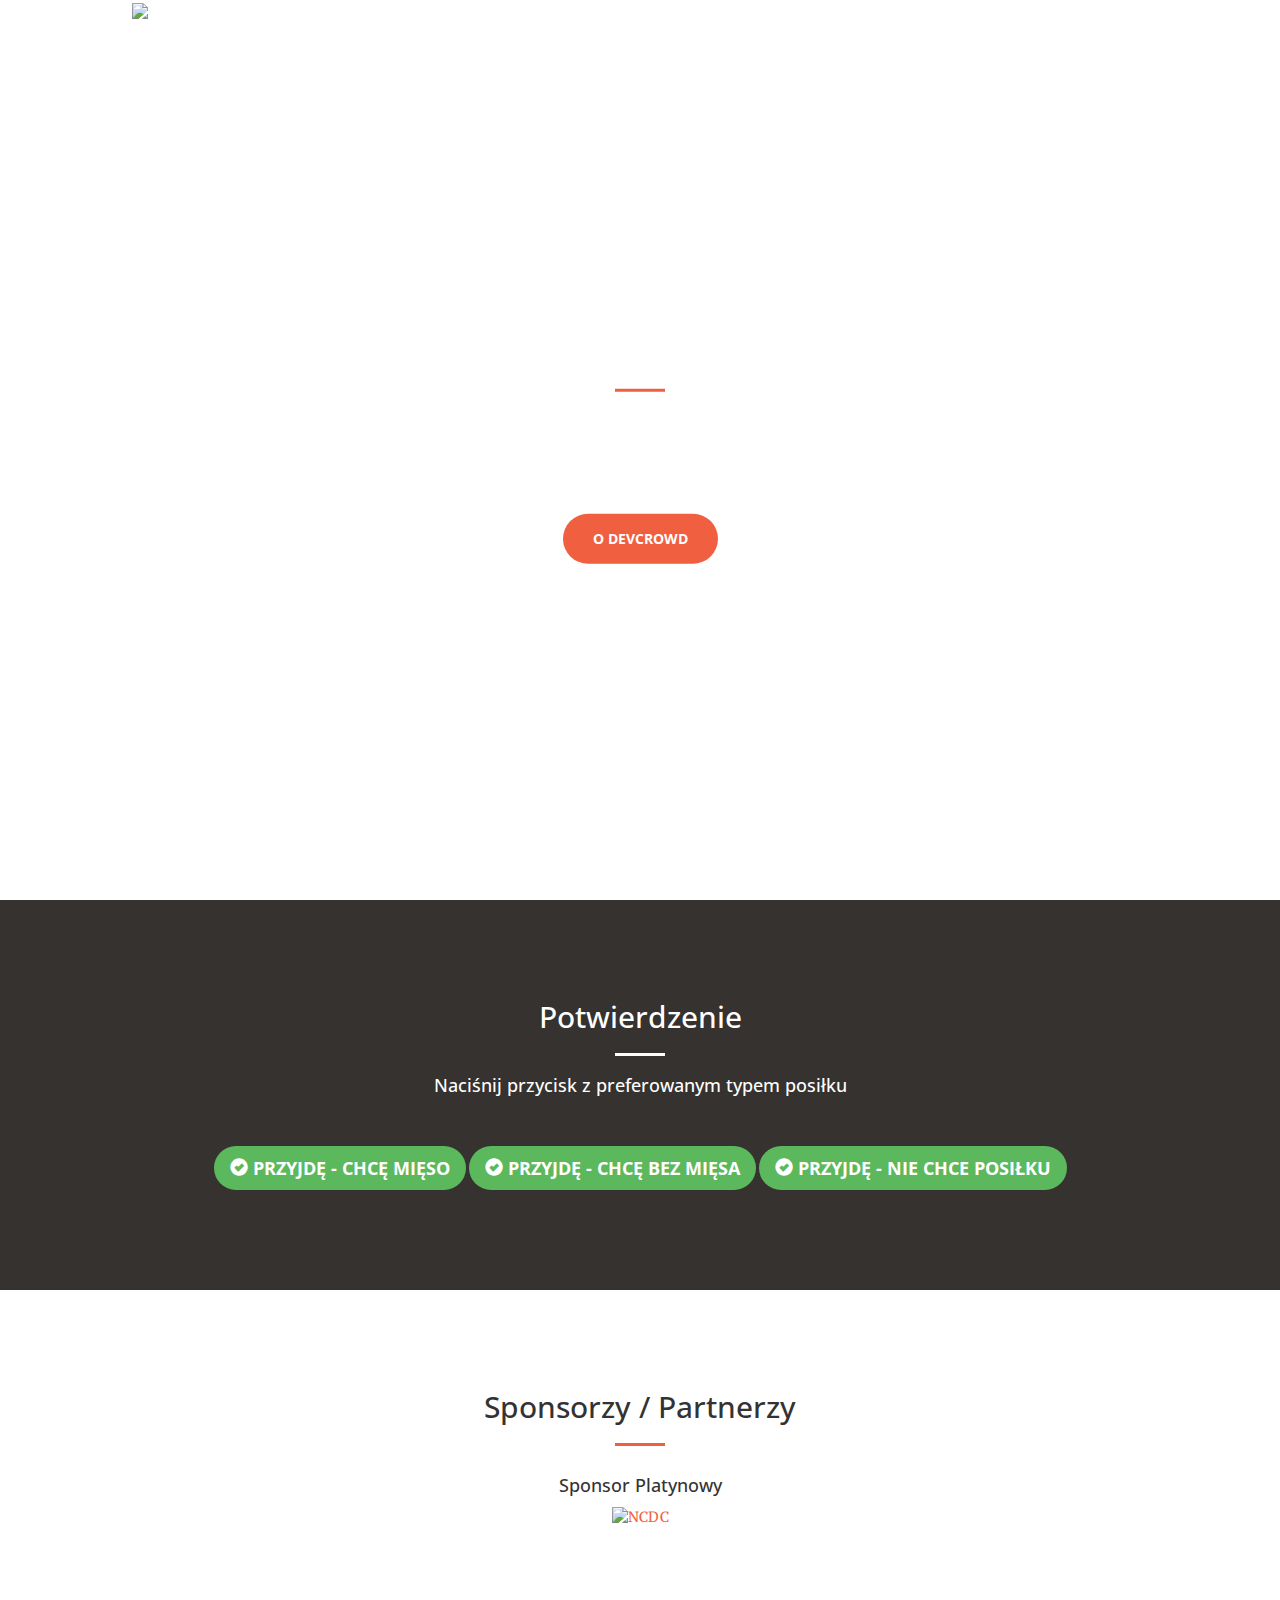
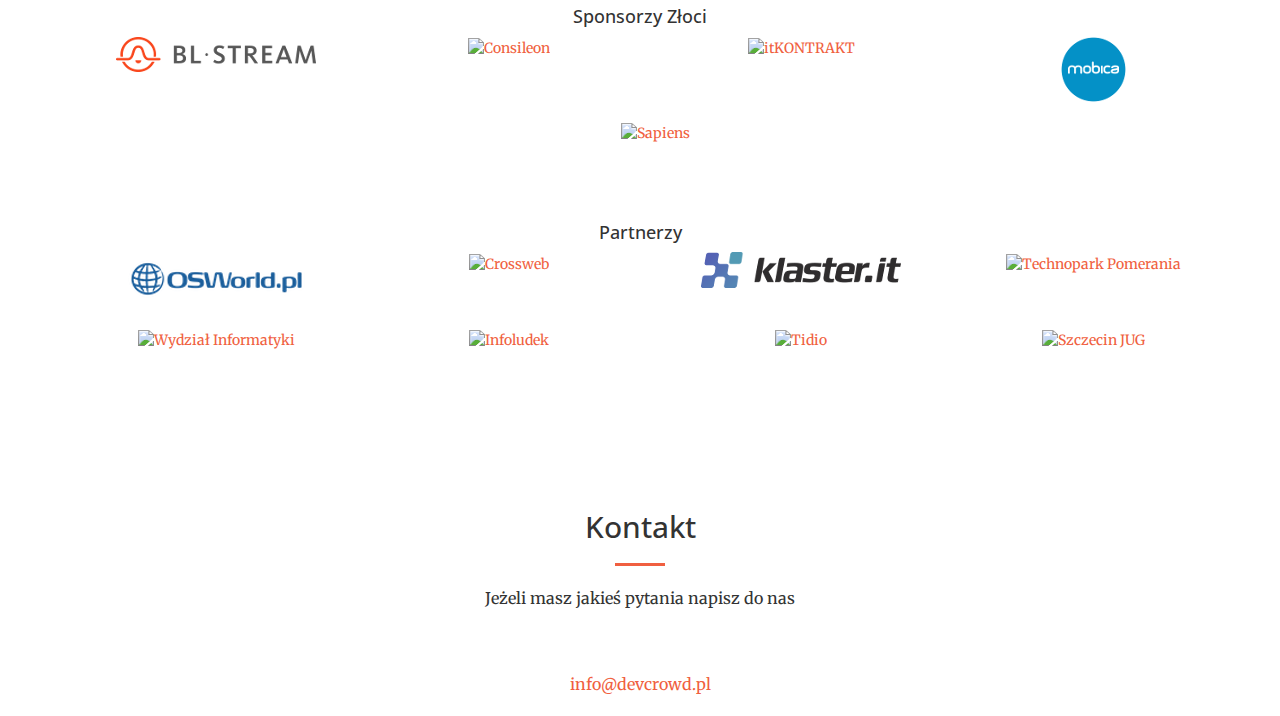
==== confirmation.html @ e69568a9 "Added confirmation page" ====
<!DOCTYPE html>
<html lang="pl">

<head>

    <meta charset="utf-8">
    <meta http-equiv="X-UA-Compatible" content="IE=edge">
    <meta name="viewport" content="width=device-width, initial-scale=1">
    <meta name="description" content="DevCrowd">
    <meta name="keywords" content="konferencja, DevCrowd">

    <title>DevCrowd</title>

    <!-- Bootstrap Core CSS -->
    <link rel="stylesheet" href="css/bootstrap.min.css" type="text/css">

    <!-- Custom Fonts -->
    <link href='http://fonts.googleapis.com/css?family=Open+Sans:300italic,400italic,600italic,700italic,800italic,400,300,600,700,800' rel='stylesheet' type='text/css'>
    <link href='http://fonts.googleapis.com/css?family=Merriweather:400,300,300italic,400italic,700,700italic,900,900italic' rel='stylesheet' type='text/css'>
    <link rel="stylesheet" href="font-awesome/css/font-awesome.min.css" type="text/css">

    <!-- Plugin CSS -->
    <link rel="stylesheet" href="css/animate.min.css" type="text/css">

    <!-- Custom CSS -->
    <link rel="stylesheet" href="css/creative.css" type="text/css">
    
    <!-- Favicon -->
    <link rel="shortcut icon" href="img/favicon.ico" type="image/x-icon" />

    <link rel="stylesheet" href="https://cdnjs.cloudflare.com/ajax/libs/formvalidation/0.6.1/css/formValidation.min.css">

    <!-- HTML5 Shim and Respond.js IE8 support of HTML5 elements and media queries -->
    <!-- WARNING: Respond.js doesn't work if you view the page via file:// -->
    <!--[if lt IE 9]>
        <script src="https://oss.maxcdn.com/libs/html5shiv/3.7.0/html5shiv.js"></script>
        <script src="https://oss.maxcdn.com/libs/respond.js/1.4.2/respond.min.js"></script>
    <![endif]-->
    <style>
        .modal-header, .close {
            background-color: #f05f40;
            color:white !important;
            text-align: center;
            font-size: 30px;
        }
        .throbber {
            position: fixed;
            top: 50%;
            left: 50%;
            transform: translate(-50%, -50%);
        }
        .glass {
            z-index: 10000;
            position: fixed;
            background-color: #353230;
            opacity: 0.8;
            width: 100%;
            height: 100%;
            margin: 0 0;
        }
        .pres-separator {
            padding-bottom: 5px;
        }
        .pres-separator:after {
            border-bottom: 2px solid rgba(240, 95, 64, .4);
            position: absolute;
            content: "";
            left: 25%;
            height: 1px;
            width: 50%;
            padding-bottom: 10px;
            border-radius: 20px;
        }
    </style>
</head>

<body id="page-top">
    <div id="throbber" style="display: none;" class="glass">
        <img src="img/throbber.gif" class="throbber">
    </div>

    <nav id="mainNav" class="navbar navbar-default navbar-fixed-top">
        <div class="container-fluid">
            <div class="navbar-header">
                <button type="button" class="navbar-toggle collapsed" data-toggle="collapse" data-target="index.html#navbarD">
                    <span class="sr-only">Toggle navigation</span>
                    <span class="icon-bar"></span>
                    <span class="icon-bar"></span>
                    <span class="icon-bar"></span>
                </button>
                <a class="navbar-brand page-scroll" href="#page-top">DevCrowd</a>
            </div>

            <div class="collapse navbar-collapse nav navbar-nav">
                <img class="navimg" src="img/dukenav.png">
            </div>
            
            <div class="collapse navbar-collapse" id="navbarD">
                <ul class="nav navbar-nav navbar-right">
                    <li>
                        <a class="page-scroll" href="index.html#about">O Devcrowd</a>
                    </li>
                    <li>
                        <a class="page-scroll" href="index.html#location">Lokalizacja</a>
                    </li>
                    <li>
                        <a class="page-scroll" href="index.html#call4">Call4Papers</a>
                    </li>
                    <li>
                        <a class="page-scroll" href="#registrations">Rejestracja</a>
                    </li>
                    <li>
                        <a class="page-scroll" href="index.html#contact">Kontakt</a>
                    </li>
                    <li>
                        <a class="btn btn-block btn-social btn-twitter" href="https://twitter.com/devcrowdpl" target="_blank">
                        <span class="fa fa-twitter fa-lg"></span></a>
                    </li>
                    <li>
                        <a class="btn btn-block btn-social btn-facebook" href="http://www.facebook.com/pages/Dev-Crowd/176202629066350" target="_blank">
                        <span class="fa fa-facebook fa-lg"></span></a>
                    </li>
                </ul>
            </div>
        </div>
    </nav>
    <header>
        <div class="header-content">
            <div class="header-content-inner">
                <h1>DevCrowd</h1>
                <hr>
                <p>Szczecin, 23 kwietnia 2016</p>
                <p><a href="index.html#about" class="btn btn-primary btn-xl page-scroll">O DevCrowd</a></p>
            </div>
        </div>
    </header>
    <section class="bg-dark text-center" id="confirmation">
        <div class="col-lg-12 text-center">
            <h2 class="section-heading">Potwierdzenie</h2>
            <hr class="light">
            <h4 class="space">Naciśnij przycisk z preferowanym typem posiłku</h4>
        </div>
        <div class="text-center">
            <button onclick="confirm('NORMAL')" class="btn btn-success btn-lg"><span class="glyphicon glyphicon-ok-sign"></span> Przyjdę - Chcę mięso</button>
            <button onclick="confirm('VEG')" class="btn btn-success btn-lg"><span class="glyphicon glyphicon-ok-sign"></span> Przyjdę - Chcę bez mięsa</button>
            <button onclick="confirm('NONE')" class="btn btn-success btn-lg"><span class="glyphicon glyphicon-ok-sign"></span> Przyjdę - Nie chce posiłku</button>
        </div>
    </section>
        <section id="sponsors">
        <div class="container">
            <div class="row">
                <div class="col-lg-12 text-center">
                    <h2 class="section-heading">Sponsorzy / Partnerzy</h2>
                    <hr class="primary">
                </div>
            </div>
        </div>
        <div class="container">
        <div class="row">
                <div class="col-lg-12 text-center space"> 
                    <h4 class="spacesm">Sponsor Platynowy</h4>
                        <div class="col-lg-12 placeholder">
                            <a href="http://www.ncdc.eu/" target="_blank"><img src="img/NCDC.png" alt="NCDC"></a>
                        </div>
                </div>    
        </div>
            <div class="row">
                <div class="col-lg-12 text-center space"> 
                    <h4 class="spacesm">Sponsorzy Złoci</h4>
                        <div class="container">
                            <div class="row spacesm">
                                <div class="col-lg-3 col-sm-12 placeholder">
                                    <a href="http://blstream.com/" target="_blank"><img src="img/bls_logo_scaled.png" alt="BLStream"></a>
                                </div>
                                <div class="col-lg-3 col-sm-12 placeholder">
                                    <a href="http://consileon.pl/" target="_blank"><img src="img/consileon.jpg" alt="Consileon"></a>
                                </div>
                                <div class="col-lg-3 col-sm-12 placeholder">
                                    <a href="http://itkontrakt.pl/" target="_blank"><img src="img/itkontrakt.png" alt="itKONTRAKT"></a>
                                </div>
                                <div class="col-lg-3 col-sm-12 placeholder">
                                    <a href="http://www.mobica.com/" target="_blank"><img src="img/mobica.png" alt="mobica"></a>
                                </div>
                            </div>
                            <div class="row">
                                <div class="col-lg-12 col-sm-12 placeholder">
                                    <a href="http://www.sapiens.com/" target="_blank"><img src="img/sapiens.jpg" alt="Sapiens"></a>
                                </div>
                            </div>
                        </div>
                </div>
            </div>
            <div class="row">
                <div class="col-lg-12 text-center">
                    <h4 class="spacesm">Partnerzy</h4>
                        <div class="container">
                            <div class="row spacesm">
                                <div class="col-lg-3 col-sm-12 placeholder">
                                    <a href="http://osworld.pl/" target="_blank"><img src="img/osworld.png" alt="OSWorld"></a>
                                </div>
                                <div class="col-lg-3 col-sm-12 placeholder">
                                    <a href="http://crossweb.pl/" target="_blank"><img src="img/crossweb.png" alt="Crossweb"></a>
                                </div>
                                <div class="col-lg-3 col-sm-12 placeholder">
                                    <a href="http://klaster.it/" target="_blank"><img src="img/logo_klasterIT.png" alt="KlasterIT"></a>
                                </div>
                                <div class="col-lg-3 col-sm-12 placeholder">
                                    <a href="http://www.technopark-pomerania.pl/" target="_blank"><img src="img/technopark.png" alt="Technopark Pomerania"></a>
                                </div>
                            </div>
                            <div class="row">
                                <div class="col-lg-3 col-sm-12 placeholder">
                                    <a href="http://wi.zut.edu.pl/" target="_blank"><img src="img/WI.png" alt="Wydział Informatyki"></a>
                                </div>
                                <div class="col-lg-3 col-sm-12 placeholder">
                                    <a href="http://infoludek.pl/" target="_blank"><img class="infoludek" src="img/infoludek.png" alt="Infoludek"></a>
                                </div>
                                <div class="col-lg-3 col-sm-12">
                                    <a href="https://www.tidiochat.com/" target="_blank"><img src="img/tidio.png" alt="Tidio"></a>
                                </div>
                                <div class="col-lg-3 col-sm-12">
                                    <a href="http://szjug.pl/" target="_blank"><img src="img/szjug.png" alt="Szczecin JUG"></a>
                                </div>
                            </div>
                        </div>
                </div>
            </div>
        </div>
    </section>
    <div class="modal fade" id="failModal" role="dialog">
        <div class="modal-dialog">
            <div class="modal-content">
                <div class="modal-header" style="padding:35px 50px;">
                    <h4><span class="glyphicon glyphicon-remove-sign close" data-dismiss="modal"></span> Ajajaj !</h4>
                </div>
                <div class="modal-body" style="padding:40px 50px;">
                    <p style="color: black;">Wszystko poszło nie tak jak powinno !<br> Spróbuj za chwilę.<br>Jak nadal będzie ała to wyłącz blokowanie wysyłania Location header'a lub napisz na info@devcrowd.pl</p>
                </div>
                <div class="modal-footer">
                    <button id="failModalBtn" type="button" class="btn btn-failure btn-block"><span class="close" data-dismiss="modal"></span> OK</button>
                </div>
            </div>
       </div>
    </div>

    <div id="contact">
        <div class="container foot">
            <div class="row">
                <div class="col-lg-12 text-center">
                    <h2 class="section-heading">Kontakt</h2>
                    <hr class="primary">
                    <p>Jeżeli masz jakieś pytania napisz do nas</p>
                </div>
                <div class="col-lg-12 text-center">
                    <i class="fa fa-envelope-o fa-3x wow bounceIn" data-wow-delay=".1s"></i>
                    <p><a href="mailto:info@devcrowd.pl">info@devcrowd.pl</a></p>   
                </div>
            </div>
        </div>
    </div>

    <!-- jQuery -->
    <script src="js/jquery.js"></script>

    <!-- Bootstrap Core JavaScript -->
    <script src="js/bootstrap.min.js"></script>

    <!-- Plugin JavaScript -->
    <script src="js/jquery.easing.min.js"></script>
    <script src="js/jquery.fittext.js"></script>
    <script src="js/wow.min.js"></script>

    <!-- Custom Theme JavaScript -->
    <script src="js/creative.js"></script>
    
    <script src="https://cdnjs.cloudflare.com/ajax/libs/formvalidation/0.6.1/js/formValidation.min.js"></script>
    <script src="https://cdnjs.cloudflare.com/ajax/libs/formvalidation/0.6.1/js/framework/bootstrap.min.js"></script>

    <script src="js/register.js"></script>
</body>

</html>
---- css/creative.css ----
/*!
 * Start Bootstrap - Creative Bootstrap Theme (http://startbootstrap.com)
 * Code licensed under the Apache License v2.0.
 * For details, see http://www.apache.org/licenses/LICENSE-2.0.
 */

html,
body {
    width: 100%;
    height: 100%;
}

body {
    font-family: Merriweather,'Helvetica Neue',Arial,sans-serif;
}

hr {
    max-width: 50px;
    border-color: #f05f40;
    border-width: 3px;
}

hr.light {
    border-color: #fff;
}

#map {
	height: 50%;
	color: #f05f40;
}
.location{
	padding-top: 40px;
    padding-bottom: 20px;	  
}

.placeholder {
    margin-bottom: 20px;	  
}

a {
    color: #f05f40;
    -webkit-transition: all .35s;
    -moz-transition: all .35s;
    transition: all .35s;
}

a:hover,
a:focus {
    color: #eb3812;
}

h1,
h2,
h3,
h4,
h5,
h6 {
    font-family: 'Open Sans','Helvetica Neue',Arial,sans-serif;
}

.space {
    margin-bottom: 50px;	  
}

p {
    margin-bottom: 20px;
    font-size: 16px;
    line-height: 1.5;
}


.bg-primary {
    background-color: #f05f40;
}

.bg-dark {
    color: #fff;
    background-color: #353230;
}

.text-faded {
    color: rgba(255,255,255,.7);
}

section {
    padding: 100px 0;
}

aside {
    padding: 50px 0;
}

.no-padding {
    padding: 0;
}

.navbar-default {
    border-color: rgba(34,34,34,.05);
    font-family: 'Open Sans','Helvetica Neue',Arial,sans-serif;
    background-color: #fff;
    -webkit-transition: all .35s;
    -moz-transition: all .35s;
    transition: all .35s;
}

.navbar-default .navbar-header .navbar-brand {
    text-transform: uppercase;
    font-family: 'Open Sans','Helvetica Neue',Arial,sans-serif;
    font-weight: 700;
    color: #f05f40;
}

.navbar-default .navbar-header .navbar-brand:hover,
.navbar-default .navbar-header .navbar-brand:focus {
    color: #eb3812;
}

.navbar-default .nav > li>a,
.navbar-default .nav>li>a:focus {
    text-transform: uppercase;
    font-size: 13px;
    font-weight: 700;
    color: #222;
}

.navbar-default .nav > li>a:hover,
.navbar-default .nav>li>a:focus:hover {
    color: #f05f40;
}

.navbar-default .nav > li.active>a,
.navbar-default .nav>li.active>a:focus {
    color: #f05f40!important;
    background-color: transparent;
}

.navbar-default .nav > li.active>a:hover,
.navbar-default .nav>li.active>a:focus:hover {
    background-color: transparent;
}

@media(min-width:768px) {
    .navbar-default {
        border-color: rgba(255,255,255,.3);
        background-color: transparent;
    }

    .navbar-default .navbar-header .navbar-brand {
        color: rgba(255,255,255,.7);
    }

    .navbar-default .navbar-header .navbar-brand:hover,
    .navbar-default .navbar-header .navbar-brand:focus {
        color: #fff;
    }

    .navbar-default .nav > li>a,
    .navbar-default .nav>li>a:focus {
        color: rgba(255,255,255,.7);
    }

    .navbar-default .nav > li>a:hover,
    .navbar-default .nav>li>a:focus:hover {
        color: #fff;
    }

    .navbar-default.affix {
        border-color: rgba(34,34,34,.05);
        background-color: #fff;
    }

    .navbar-default.affix .navbar-header .navbar-brand {
        font-size: 14px;
        color: #f05f40;
    }

    .navbar-default.affix .navbar-header .navbar-brand:hover,
    .navbar-default.affix .navbar-header .navbar-brand:focus {
        color: #eb3812;
    }

    .navbar-default.affix .nav > li>a,
    .navbar-default.affix .nav>li>a:focus {
        color: #222;
    }

    .navbar-default.affix .nav > li>a:hover,
    .navbar-default.affix .nav>li>a:focus:hover {
        color: #f05f40;
    }
}

header {
    position: relative;
    width: 100%;
    min-height: auto;
    text-align: center;
    color: #fff;
    background-image: url(../img/header.jpg);
    background-position: center;
    -webkit-background-size: cover;
    -moz-background-size: cover;
    background-size: cover;
    -o-background-size: cover;
}

header .header-content {
    position: relative;
    width: 100%;
    padding: 100px 15px;
    text-align: center;
}

header .header-content .header-content-inner h1 {
    margin-top: 0;
    margin-bottom: 0;
    text-transform: uppercase;
    font-weight: 700;
}

header .header-content .header-content-inner hr {
    margin: 30px auto;
}

header .header-content .header-content-inner p {
    margin-bottom: 50px;
    font-size: 16px;
    font-weight: 400;
    color: rgba(255,255,255,.8);
}

@media(min-width:768px) {
    header {
        min-height: 100%;
    }

    header .header-content {
        position: absolute;
        top: 50%;
        padding: 0 50px;
        -webkit-transform: translateY(-50%);
        -ms-transform: translateY(-50%);
        transform: translateY(-50%);
    }

    header .header-content .header-content-inner {
        margin-right: auto;
        margin-left: auto;
        max-width: 1000px;
    }

    header .header-content .header-content-inner p {
        margin-right: auto;
        margin-left: auto;
        max-width: 80%;
        font-size: 28px;
    }
}

.section-heading {
    margin-top: 0;
}

.service-box {
    margin: 50px auto 0;
    max-width: 400px;
}

@media(min-width:992px) {
    .service-box {
        margin: 20px auto 0;
    }
}

.service-box p {
    margin-bottom: 0;
}


.call-to-action h2 {
    margin: 0 auto 20px;
}

.text-primary {
    color: #f05f40;
}

.no-gutter > [class*=col-] {
    padding-right: 0;
    padding-left: 0;
}

.btn-default {
    border-color: #fff;
    color: #222;
    background-color: #fff;
    -webkit-transition: all .35s;
    -moz-transition: all .35s;
    transition: all .35s;
}

.btn-default:hover,
.btn-default:focus,
.btn-default.focus,
.btn-default:active,
.btn-default.active,
.open > .dropdown-toggle.btn-default {
    border-color: #ededed;
    color: #222;
    background-color: #f2f2f2;
}

.btn-default:active,
.btn-default.active,
.open > .dropdown-toggle.btn-default {
    background-image: none;
}

.btn-default.disabled,
.btn-default[disabled],
fieldset[disabled] .btn-default,
.btn-default.disabled:hover,
.btn-default[disabled]:hover,
fieldset[disabled] .btn-default:hover,
.btn-default.disabled:focus,
.btn-default[disabled]:focus,
fieldset[disabled] .btn-default:focus,
.btn-default.disabled.focus,
.btn-default[disabled].focus,
fieldset[disabled] .btn-default.focus,
.btn-default.disabled:active,
.btn-default[disabled]:active,
fieldset[disabled] .btn-default:active,
.btn-default.disabled.active,
.btn-default[disabled].active,
fieldset[disabled] .btn-default.active {
    border-color: #fff;
    background-color: #fff;
}

.btn-default .badge {
    color: #fff;
    background-color: #222;
}

.btn-primary {
    border-color: #f05f40;
    color: #fff;
    background-color: #f05f40;
    -webkit-transition: all .35s;
    -moz-transition: all .35s;
    transition: all .35s;
}

.btn-primary:hover,
.btn-primary:focus,
.btn-primary.focus,
.btn-primary:active,
.btn-primary.active,
.open > .dropdown-toggle.btn-primary {
    border-color: #ed431f;
    color: #fff;
    background-color: #ee4b28;
}

.btn-primary:active,
.btn-primary.active,
.open > .dropdown-toggle.btn-primary {
    background-image: none;
}

.btn-primary.disabled,
.btn-primary[disabled],
fieldset[disabled] .btn-primary,
.btn-primary.disabled:hover,
.btn-primary[disabled]:hover,
fieldset[disabled] .btn-primary:hover,
.btn-primary.disabled:focus,
.btn-primary[disabled]:focus,
fieldset[disabled] .btn-primary:focus,
.btn-primary.disabled.focus,
.btn-primary[disabled].focus,
fieldset[disabled] .btn-primary.focus,
.btn-primary.disabled:active,
.btn-primary[disabled]:active,
fieldset[disabled] .btn-primary:active,
.btn-primary.disabled.active,
.btn-primary[disabled].active,
fieldset[disabled] .btn-primary.active {
    border-color: #f05f40;
    background-color: #f05f40;
}

.btn-primary .badge {
    color: #f05f40;
    background-color: #fff;
}

.btn {
    border: 0;
    border-radius: 300px;
    text-transform: uppercase;
    font-family: 'Open Sans','Helvetica Neue',Arial,sans-serif;
    font-weight: 700;
}

.btn-xl {
    padding: 15px 30px;
}

::-moz-selection {
    text-shadow: none;
    color: #fff;
    background: #222;
}

::selection {
    text-shadow: none;
    color: #fff;
    background: #222;
}

img::selection {
    color: #fff;
    background: 0 0;
}

img::-moz-selection {
    color: #fff;
    background: 0 0;
}

.foot {
	margin-top: 40px;
	margin-bottom: 20px;
}

body {
    webkit-tap-highlight-color: #222;
}
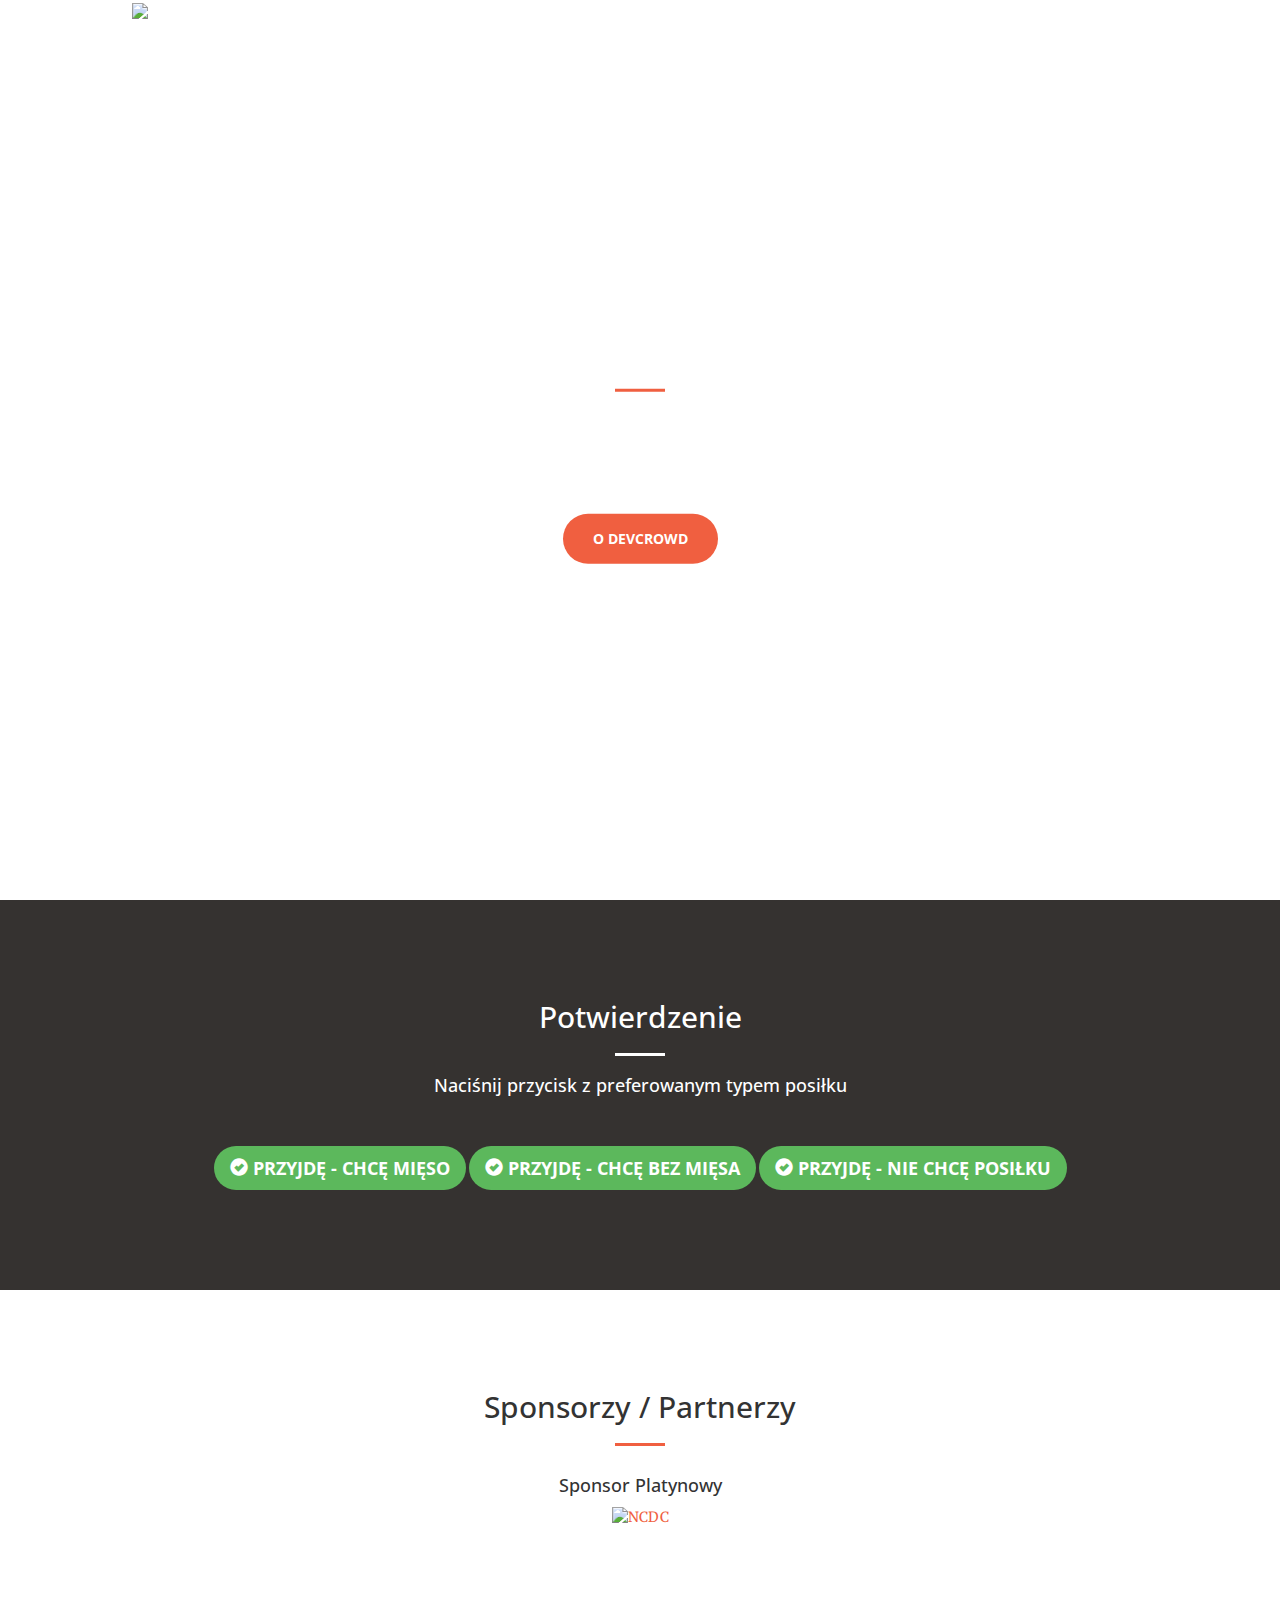
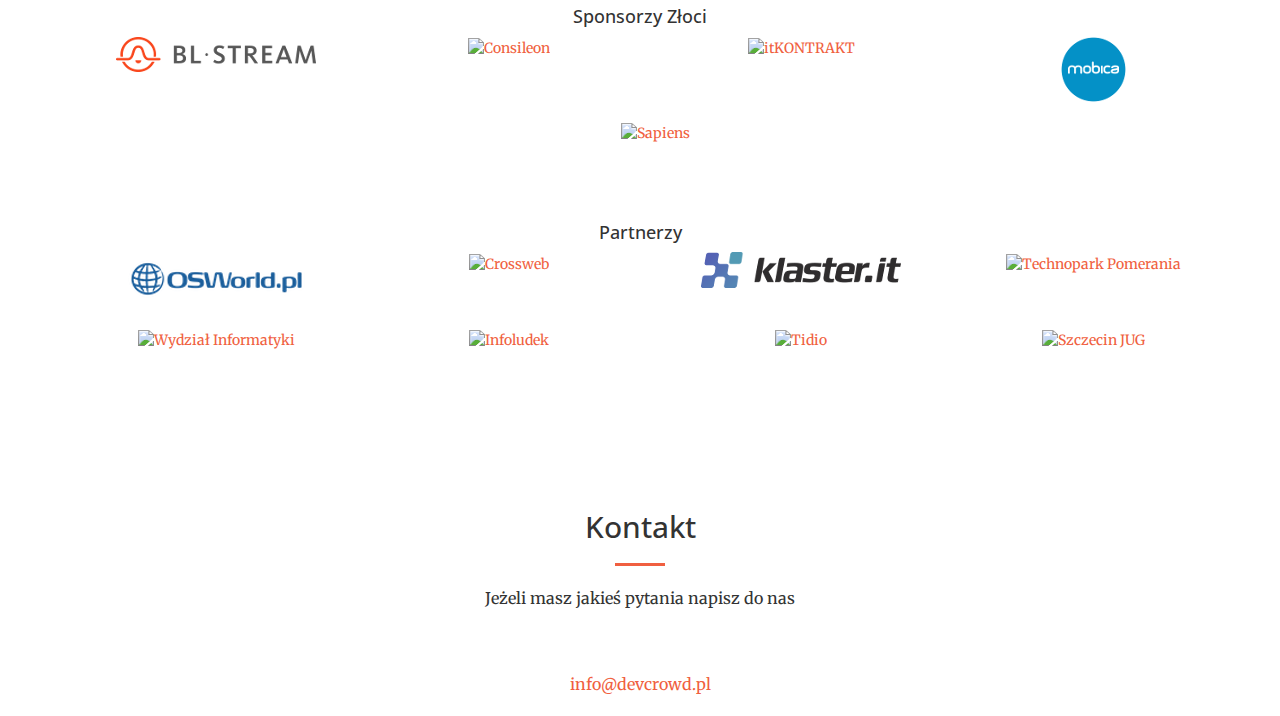
==== commit 357b394a: "Fixed typo" ====
--- a/confirmation.html
+++ b/confirmation.html
@@ -143,7 +143,7 @@
         <div class="text-center">
             <button onclick="confirm('NORMAL')" class="btn btn-success btn-lg"><span class="glyphicon glyphicon-ok-sign"></span> Przyjdę - Chcę mięso</button>
             <button onclick="confirm('VEG')" class="btn btn-success btn-lg"><span class="glyphicon glyphicon-ok-sign"></span> Przyjdę - Chcę bez mięsa</button>
-            <button onclick="confirm('NONE')" class="btn btn-success btn-lg"><span class="glyphicon glyphicon-ok-sign"></span> Przyjdę - Nie chce posiłku</button>
+            <button onclick="confirm('NONE')" class="btn btn-success btn-lg"><span class="glyphicon glyphicon-ok-sign"></span> Przyjdę - Nie chcę posiłku</button>
         </div>
     </section>
         <section id="sponsors">
